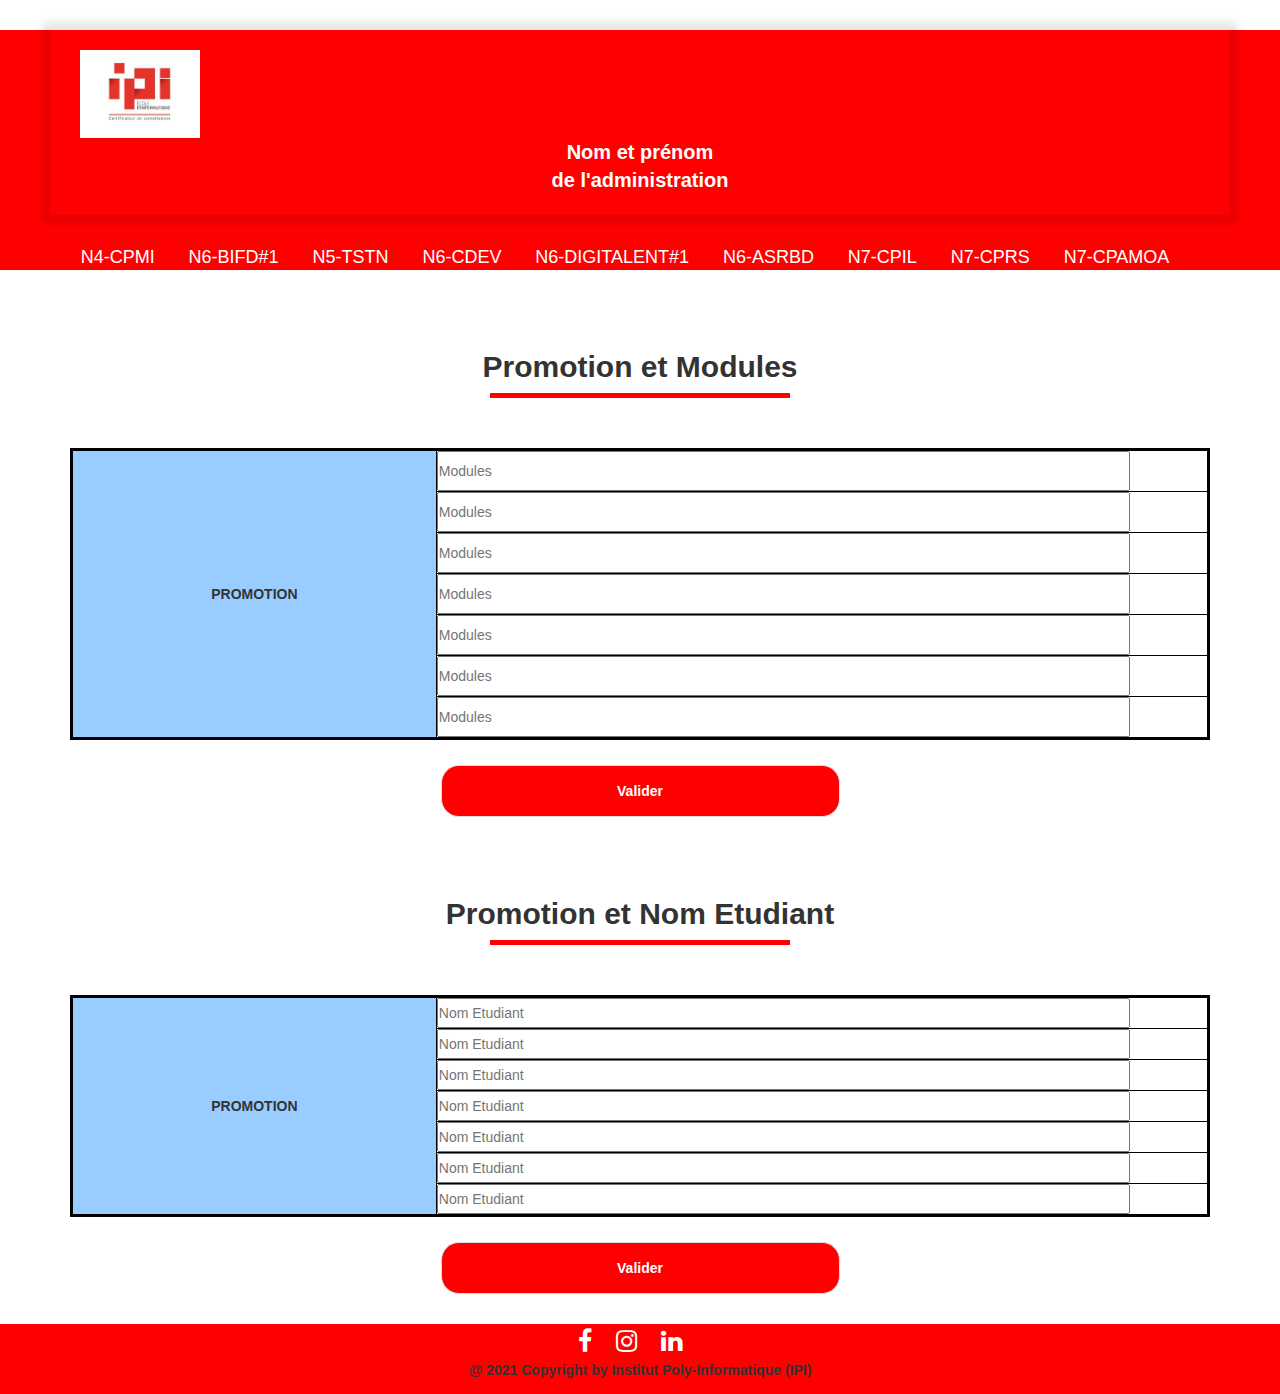
==== administration.html @ af7f6585 "Init" ====
<!DOCTYPE html>
<html lang="fr">
<head>
	<meta charset="utf-8">
	<meta name="viewport" content="width=device-width, initial-scale=1">
	<title>PORTAIL WEB DE NOTES IPI</title>
	<link rel="stylesheet" href="css/styles.css">
	
	<!-- CSS only -->
	<link rel="stylesheet" href="https://stackpath.bootstrapcdn.com/bootstrap/3.4.1/css/bootstrap.min.css">
	<link rel="stylesheet" href="https://cdnjs.cloudflare.com/ajax/libs/font-awesome/4.7.0/css/font-awesome.min.css">
</head>
<body>

	<!------------------------------------------------ HEADER ---------------------------------------------->
	<header>
		<nav>
			<div class="row">
				<img src="images/ipi.jpg" alt="image de l'ipi">
				<div class="title">
					<span>Nom et prénom <br>de l'administration</span>
				</div>
			</div>
			<div class="menu">
				<a href="#">N4-CPMI</a>
				<a href="#">N6-BIFD#1</a>
				<a href="#">N5-TSTN</a>
				<a href="#">N6-CDEV</a>
				<a href="#">N6-DIGITALENT#1</a>
				<a href="#">N6-ASRBD</a>
				<a href="#">N7-CPIL</a>
				<a href="#">N7-CPRS</a>
				<a href="#">N7-CPAMOA</a>
			</div>
			
		</nav>
	</header>

	<!-------------------------------------- TABLEAU PROMOTION ET MODULES ------------------------------------>

	<div class="container">
		<section>
			<h3>Promotion et Modules</h3>
			<div class="separateur"></div>
			<form name="form_submit" method="post" action="">
				<table  border="2" cellpading="0" cellspacing="0" style="width: 100%;">
					<tbody>
						<tr>
							<th rowspan="7" bgcolor="#99CCFF" style="text-align: center;">PROMOTION</th>
							<td><input type="text" name="text[]" placeholder="Modules" style="width: 90%; height: 40px;" /></td>
						</tr>
						<tr>
							<td><input type="text" name="text[]" placeholder="Modules"  style="width: 90%; height: 40px;"/></td>
						</tr>
						<tr>
							<td><input type="text" name="text[]" placeholder="Modules"  style="width: 90%; height: 40px;"/></td>
						</tr>
						<tr>
							<td><input type="text" name="text[]" placeholder="Modules"  style="width: 90%;height: 40px;"/></td>
						</tr>
						<tr>
							<td><input type="text" name="text[]" placeholder="Modules"  style="width: 90%; height: 40px;"/></td>
						</tr>
						<tr>
							<td><input type="text" name="text[]" placeholder="Modules"  style="width: 90%;height: 40px;"/></td>
						</tr>
						<tr>
							<td><input type="text" name="text[]" placeholder="Modules"  style="width: 90%;height: 40px;"/></td>
						</tr>
					</tbody>
					
				</table>
				<div class="send">
					<input type="submit" class="button" value="Valider">
				</div>
			</form>
		</section>
		<section>
			<h3>Promotion et Nom Etudiant</h3>
			<div class="separateur"></div>
			<form name="form_submit" method="post" action="">
				<table  border="2" cellpading="0" cellspacing="0" style="width: 100%;">
					<tbody>
						<tr>
							<th rowspan="7" bgcolor="#99CCFF" style="text-align: center;">PROMOTION</th>
							<td><input type="text" name="text[]" placeholder="Nom Etudiant" style="width: 90%; height: 30px;"/></td>
						</tr>
						<tr>
							<td><input type="text" name="text[]" placeholder="Nom Etudiant" style="width: 90%; height: 30px;"/></td>

						</tr>
						<tr>
							<td><input type="text" name="text[]" placeholder="Nom Etudiant" style="width: 90%; height: 30px;"/></td>

						</tr>

						<tr>
							<td><input type="text" name="text[]" placeholder="Nom Etudiant" style="width: 90%; height: 30px;"/></td>

						</tr>
						<tr>
							<td><input type="text" name="text[]" placeholder="Nom Etudiant" style="width: 90%; height: 30px;"/></td>

						</tr>
						<tr>
							<td><input type="text" name="text[]" placeholder="Nom Etudiant" style="width: 90%; height: 30px;"/></td>

						</tr>
						<tr>
							<td><input type="text" name="text[]" placeholder="Nom Etudiant" style="width: 90%; height: 30px;"/></td>

						</tr>

					</tbody>
				</table>
				<div class="send">
					<input type="submit" class="button" value="Valider">
				</div>
			</form>
		</section>
	</div>
	
	


	<footer>
		<a href=""><i class="fa fa-facebook"></i></a>
		<a href=""><i class="fa fa-instagram"></i></a>
		<a href=""><i class="fa fa-linkedin"></i></a>
		<p>@ 2021 Copyright  by Institut Poly-Informatique (IPI)</p>
		
	</footer>

	

	
</body>
</html>
---- css/styles.css ----
/********************************************** GENERAL *********************************************/

* {
	margin: 0;
	padding: 0;
	box-sizing: border-box;
}

a {
	text-decoration: none;
}

body {
	font-family: "Open Sans" Arial;
}




/******************************************** HEADER *************************************************/

header {
	background-color: #FF0000;
}

.card {
	text-align: center;
	text-transform: uppercase;
	color: #fff;
	font-weight: bold;
}

img {
	width: 120px;
}

img:first-child {
	margin-right: 6px;
}

img:nth-child(4) {
	float: right;
	margin-right: 10px;
}

img:nth-child(3) {
	float: right;
}

.img-center {
	text-align: center;
}

/*************************************************** MAIN ***************************************/

.container {
	padding-right: 15px;
	padding-left: 15px;
	margin-right: auto;
	margin-left: auto;
}

.container h3 {
	margin-top: 80px;
	text-align: center;
	font-size: 30px;
	font-weight: bold;
}

div.separateur {
	background-color: #FF0000;
	height: 5px;
	width: 300px;
	position: relative;
	left: 50%;
	margin-left: -150px;
}



.title-form  {
	margin-top: 40px;
	text-align: center;
	font-size: 20px;
}

div.row {
	margin: 30px 50px;
	padding: 20px 30px;
	box-shadow: 0px 0px 8px 8px rgba(0, 0, 0, 0.1);
}

.red {
	color: #FF0000;
}

label {
	margin-top: 20px;
}

.form-control {
	height: 50px;
	font-size: 50px;
}

#contact-form input[type=submit]{
	margin: 20px auto 0px;
	display: block;
}

.send {
	text-align: center;
}

.button {
	border: 1px solid #ddd;
	width: 35%;
	background-color:#FF0000; 
	color: #fff;
	margin-top: 25px;
	font-weight: bold;
	padding: 15px;
	border-radius: 18px;
}

.pass {
	margin: 10px 0 20px 5px;
	color: #a6a6a6;
	cursor: pointer;
	text-align: center;
}

.pass:hover {
	text-decoration: underline;
}

.button:hover{
	background-color: #fff;
	color: #000;
	box-shadow: 0px 0px 8px 8px rgba(0, 0, 0, 0.1);
}


/********************************************* ESPACE ETUDIANT ****************************************/

.title {
	text-align: center;
	font-size: 20px;
	color: #fff;
	font-weight: bold;
}

.menu  {
	text-align: center;
}

.menu a {
	color: #fff;
	margin-right: 30px;
	font-size: 18px;
}

.menu a:hover{
	text-decoration: none;
	color: #00FFFF;
}


.download {
	text-align: center;
}

a.releve-button {
	color: #fff;
	border: 3px solid #979797;
	padding: 8px 20px;
	text-transform: uppercase;
	background-color: #FF0000;
	display: inline-block;
	margin-top: 20px;
}

a.releve-button:hover {
	background-color: #fff;
	text-decoration: none;
	color: #FF0000; 
}



/*********************************************** TABLEAUX ************************************************/

table {
	margin-top: 50px;
	border: 3px solid #000000;
} 

thead th {
	text-align: center;
}

tbody th {
	text-align: center;
}

.table1 {
	position: relative;
	left: 30%;
	margin-left: -150px;
}


.table2 {
	position: relative;
	left: 30%;
	margin-left: -90px;

}



/********************************************** BULLETIN ***********************************************/

.bulletin {
	margin-right: 30px;
}

.bulletin img:nth-child(2){
	text-align: center;
}

.titre {
	width: 70%;
	height: 60px;
	border: 1px solid #000;
	text-align: center;
	position: relative;
	margin-left: 150px;
	font-weight: bold;

}

.name {
	margin-top: 10px;
}




/************************************************ FOOTER **********************************************/

footer {
	background-color:#FF0000;
	height: 70px;
	text-align: center;
	margin-top: 30px;
}

footer a {
	margin-right: 20px;
	color: #fff;
	font-size: 25px;
}

footer p {
	font-weight: bold;
}
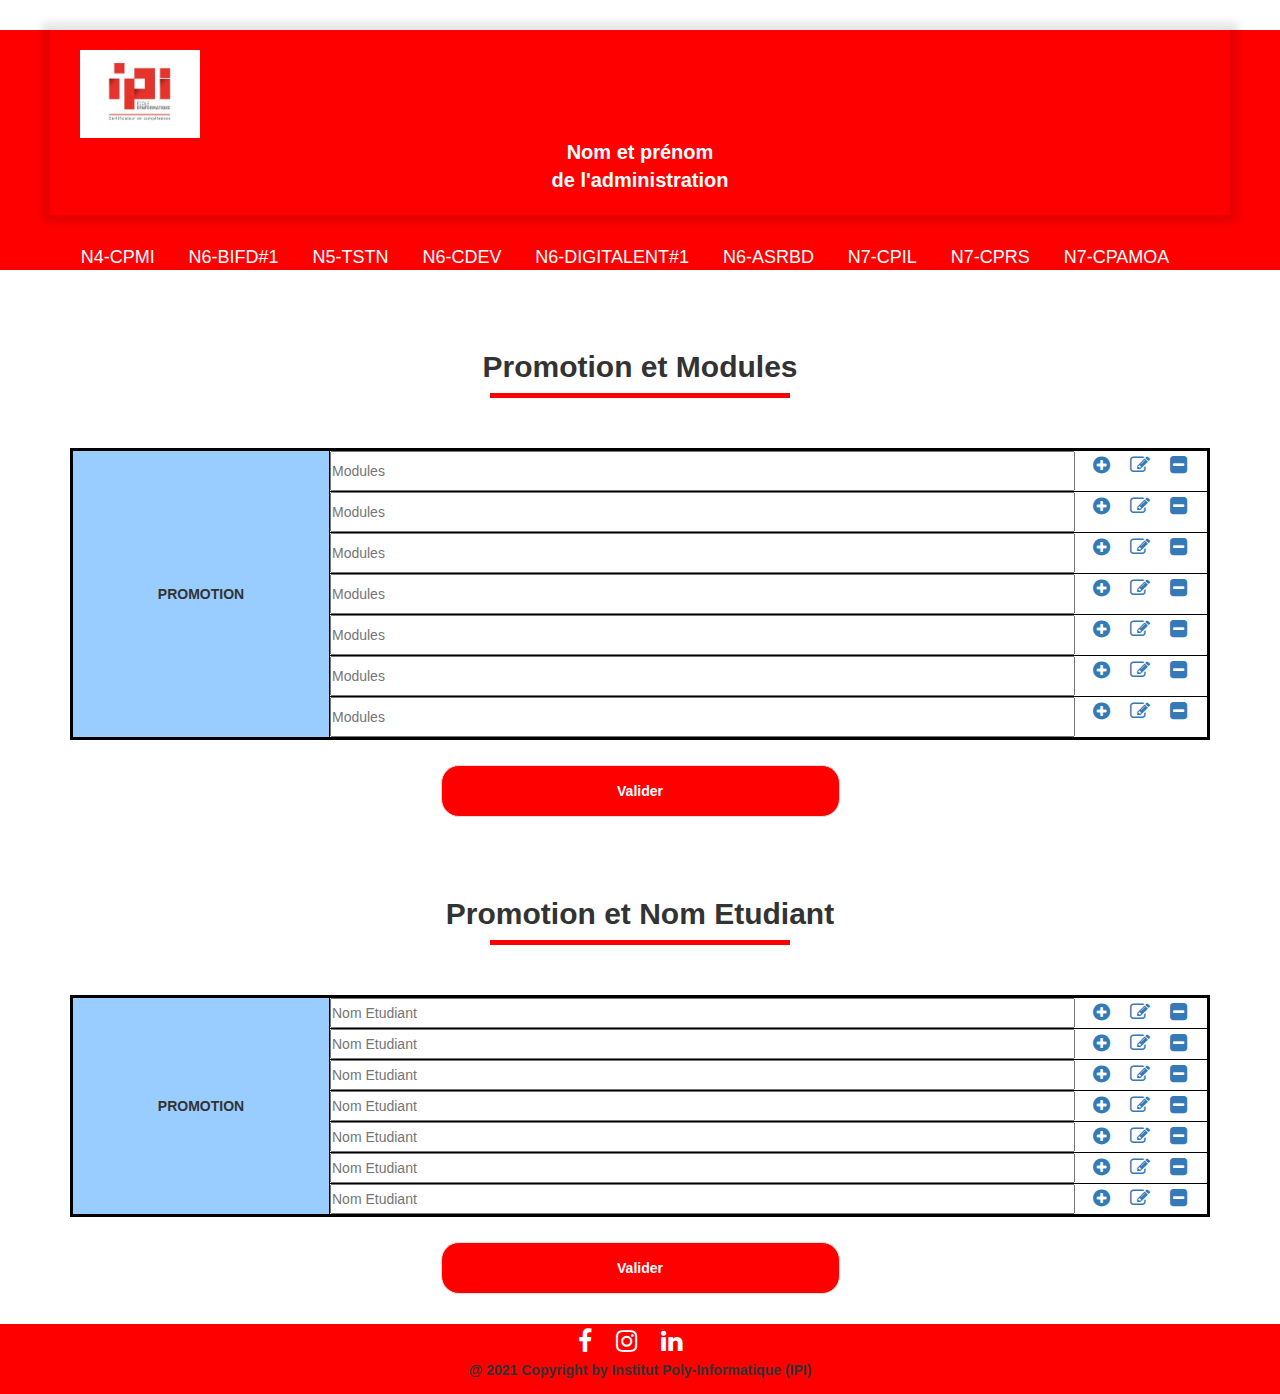
==== commit a48c762f: "Ajout de bouton dans la page administration, étudiant" ====
--- a/administration.html
+++ b/administration.html
@@ -47,25 +47,60 @@
 					<tbody>
 						<tr>
 							<th rowspan="7" bgcolor="#99CCFF" style="text-align: center;">PROMOTION</th>
-							<td><input type="text" name="text[]" placeholder="Modules" style="width: 90%; height: 40px;" /></td>
-						</tr>
-						<tr>
-							<td><input type="text" name="text[]" placeholder="Modules"  style="width: 90%; height: 40px;"/></td>
-						</tr>
-						<tr>
-							<td><input type="text" name="text[]" placeholder="Modules"  style="width: 90%; height: 40px;"/></td>
-						</tr>
-						<tr>
-							<td><input type="text" name="text[]" placeholder="Modules"  style="width: 90%;height: 40px;"/></td>
-						</tr>
-						<tr>
-							<td><input type="text" name="text[]" placeholder="Modules"  style="width: 90%; height: 40px;"/></td>
-						</tr>
-						<tr>
-							<td><input type="text" name="text[]" placeholder="Modules"  style="width: 90%;height: 40px;"/></td>
-						</tr>
-						<tr>
-							<td><input type="text" name="text[]" placeholder="Modules"  style="width: 90%;height: 40px;"/></td>
+							<td>
+								<input type="text" name="text[]" placeholder="Modules" style="width: 85%; height: 40px;" />
+								<a href=""><i class="fa fa-minus-square"></i></a>
+								<a href=""><i class="fa fa-edit"></i></a>
+							    <a href=""><i class="fa fa-plus-circle"></i></a>
+							</td>
+						</tr>
+						<tr>
+							<td>
+								<input type="text" name="text[]" placeholder="Modules"  style="width: 85%; height: 40px;"/>
+								<a href=""><i class="fa fa-minus-square"></i></a>
+								<a href=""><i class="fa fa-edit"></i></a>
+							    <a href=""><i class="fa fa-plus-circle"></i></a>
+							</td>
+						</tr>
+						<tr>
+							<td>
+								<input type="text" name="text[]" placeholder="Modules"  style="width: 85%; height: 40px;"/>
+								<a href=""><i class="fa fa-minus-square"></i></a>
+								<a href=""><i class="fa fa-edit"></i></a>
+							    <a href=""><i class="fa fa-plus-circle"></i></a>
+							</td>
+						</tr>
+						<tr>
+							<td>
+								<input type="text" name="text[]" placeholder="Modules"  style="width: 85%;height: 40px;"/>
+								<a href=""><i class="fa fa-minus-square"></i></a>
+								<a href=""><i class="fa fa-edit"></i></a>
+							    <a href=""><i class="fa fa-plus-circle"></i></a>
+							</td>
+						</tr>
+						<tr>
+							<td>
+								<input type="text" name="text[]" placeholder="Modules"  style="width: 85%; height: 40px;"/>
+								<a href=""><i class="fa fa-minus-square"></i></a>
+								<a href=""><i class="fa fa-edit"></i></a>
+							    <a href=""><i class="fa fa-plus-circle"></i></a>
+							</td>
+						</tr>
+						<tr>
+							<td>
+								<input type="text" name="text[]" placeholder="Modules"  style="width: 85%;height: 40px;"/>
+								<a href=""><i class="fa fa-minus-square"></i></a>
+								<a href=""><i class="fa fa-edit"></i></a>
+							    <a href=""><i class="fa fa-plus-circle"></i></a>
+							</td>
+						</tr>
+						<tr>
+							<td>
+								<input type="text" name="text[]" placeholder="Modules"  style="width: 85%;height: 40px;"/>
+								<a href=""><i class="fa fa-minus-square"></i></a>
+								<a href=""><i class="fa fa-edit"></i></a>
+							    <a href=""><i class="fa fa-plus-circle"></i></a>
+							</td>
 						</tr>
 					</tbody>
 					
@@ -83,31 +118,67 @@
 					<tbody>
 						<tr>
 							<th rowspan="7" bgcolor="#99CCFF" style="text-align: center;">PROMOTION</th>
-							<td><input type="text" name="text[]" placeholder="Nom Etudiant" style="width: 90%; height: 30px;"/></td>
-						</tr>
-						<tr>
-							<td><input type="text" name="text[]" placeholder="Nom Etudiant" style="width: 90%; height: 30px;"/></td>
-
-						</tr>
-						<tr>
-							<td><input type="text" name="text[]" placeholder="Nom Etudiant" style="width: 90%; height: 30px;"/></td>
-
-						</tr>
-
-						<tr>
-							<td><input type="text" name="text[]" placeholder="Nom Etudiant" style="width: 90%; height: 30px;"/></td>
-
-						</tr>
-						<tr>
-							<td><input type="text" name="text[]" placeholder="Nom Etudiant" style="width: 90%; height: 30px;"/></td>
-
-						</tr>
-						<tr>
-							<td><input type="text" name="text[]" placeholder="Nom Etudiant" style="width: 90%; height: 30px;"/></td>
-
-						</tr>
-						<tr>
-							<td><input type="text" name="text[]" placeholder="Nom Etudiant" style="width: 90%; height: 30px;"/></td>
+							<td>
+								<input type="text" name="text[]" placeholder="Nom Etudiant" style="width: 85%; height: 30px;"/>
+								<a href=""><i class="fa fa-minus-square"></i></a>
+								<a href=""><i class="fa fa-edit"></i></a>
+							    <a href=""><i class="fa fa-plus-circle"></i></a>
+							</td>
+						</tr>
+						<tr>
+							<td>
+								<input type="text" name="text[]" placeholder="Nom Etudiant" style="width: 85%; height: 30px;"/>
+								<a href=""><i class="fa fa-minus-square"></i></a>
+								<a href=""><i class="fa fa-edit"></i></a>
+							    <a href=""><i class="fa fa-plus-circle"></i></a>
+							</td>
+
+						</tr>
+						<tr>
+							<td>
+								<input type="text" name="text[]" placeholder="Nom Etudiant" style="width: 85%; height: 30px;"/>
+								<a href=""><i class="fa fa-minus-square"></i></a>
+								<a href=""><i class="fa fa-edit"></i></a>
+							    <a href=""><i class="fa fa-plus-circle"></i></a>
+							</td>
+
+						</tr>
+
+						<tr>
+							<td>
+								<input type="text" name="text[]" placeholder="Nom Etudiant" style="width: 85%; height: 30px;"/>
+								<a href=""><i class="fa fa-minus-square"></i></a>
+								<a href=""><i class="fa fa-edit"></i></a>
+							    <a href=""><i class="fa fa-plus-circle"></i></a>
+							</td>
+
+						</tr>
+						<tr>
+							<td>
+								<input type="text" name="text[]" placeholder="Nom Etudiant" style="width: 85%; height: 30px;"/>
+								<a href=""><i class="fa fa-minus-square"></i></a>
+								<a href=""><i class="fa fa-edit"></i></a>
+							    <a href=""><i class="fa fa-plus-circle"></i></a>
+							</td>
+
+						</tr>
+						<tr>
+							<td>
+								<input type="text" name="text[]" placeholder="Nom Etudiant" style="width: 85%; height: 30px;"/>
+								<a href=""><i class="fa fa-minus-square"></i></a>
+								<a href=""><i class="fa fa-edit"></i></a>
+							    <a href=""><i class="fa fa-plus-circle"></i></a>
+							</td>
+
+						</tr>
+						<tr>
+							<td>
+								<input type="text" name="text[]" placeholder="Nom Etudiant" style="width: 85%; height: 30px;"/>
+								<a href=""><i class="fa fa-minus-square"></i></a>
+								<a href=""><i class="fa fa-edit"></i></a>
+							    <a href=""><i class="fa fa-plus-circle"></i></a>
+
+							</td>
 
 						</tr>
 
--- a/css/styles.css
+++ b/css/styles.css
@@ -203,6 +203,12 @@
 	text-align: center;
 }
 
+tbody td a {
+	font-size: 20px;
+	float: right;
+    padding-right: 1em;
+}
+
 .table1 {
 	position: relative;
 	left: 30%;
